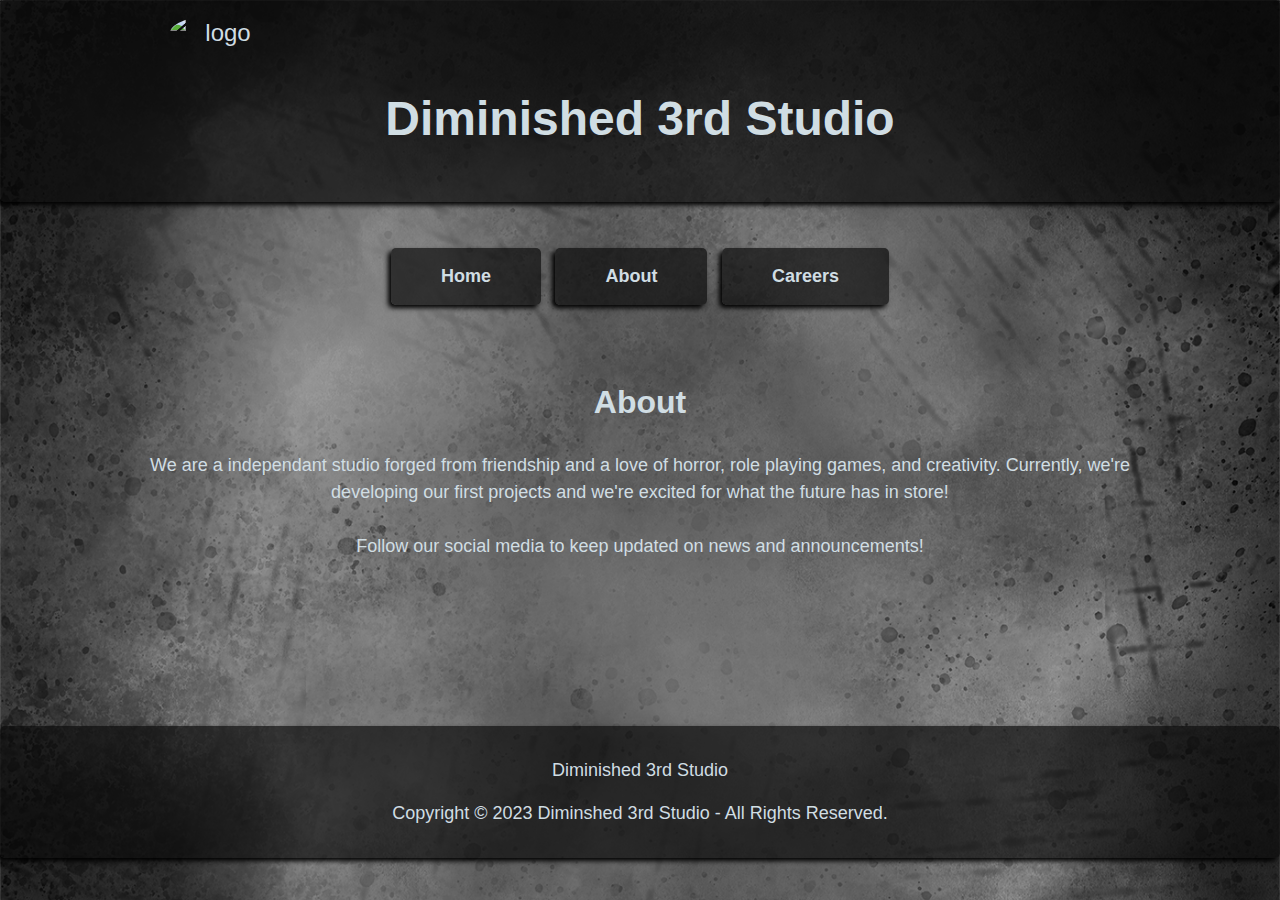
==== about.html @ efdb06fd "Changes" ====
<!DOCTYPE html>
<html lang="en">
	<head>
		<meta charset="utf-8">
		<title>Diminished 3rd Studio</title>
		<meta name="author" content="Martin Elliott Magario">
		<meta name="description" content="Diminished Third Studio About Page">
		<link rel="shortcut icon" href="favicon.ico" type="image/logo">
        <link rel="icon" href="favicon.ico" type="image/logo">
        <link href="styles.css" rel="stylesheet">
	</head>
	<body>
        <header>
            <img id="logo" src="assets/logo.jpg" alt="logo">
            <br>
            <h1>Diminished 3rd Studio</h1>
        </header>
				<nav>
					<ul>
						<li><a href="index.html">Home</a></li>
						<li><a href="about.html">About</a></li>
						<li><a href="careers.html">Careers</a></li>
					</ul>
				</nav>
				<main>
					<h2> About </h2>
						<p> We are a independant studio forged from friendship and a love of horror, role playing games, and creativity. Currently, we're developing our first projects and we're excited for what the future has in store! <br> <br> Follow our social media to keep updated on news and announcements!</p>
				</main>	
			<footer>
				<p>Diminished 3rd Studio</p>
				<p> Copyright &copy; 2023 Diminshed 3rd Studio - All Rights Reserved.</p>
			</footer>	
	</body>
</html>
---- styles.css ----
*{
	font-family: 'Trebuchet MS', 'Lucida Sans Unicode', 'Lucida Grande', 'Lucida Sans', Arial, sans-serif, Verdana, sans-serif;
	line-height: 1.5;
	box-sizing: border-box;
}

body{
	margin: 0 auto;
	color: #d0dde3;
    background-color: #1b1b1b;
	width: 1280px;
	background-image: url("assets/Grunge.jpg");
	background-repeat: no-repeat;
    background-attachment: fixed;
    background-size: cover;
}

header, footer{
	padding: 15px;
	color: #d0dde3;
	font-size: x-large;
	text-align: center;
	width: 1280px;
	margin: 0 auto;
    background-color: #0b0b0bad;
    border-radius: 5px;
    box-shadow: -3px 3px 5px black;

}

main{
	padding-bottom: 75px;
	margin-bottom: 75px;
}

nav {
    margin: auto;
    text-align: center;
    padding: 15px;
    margin-top: 0px;
    margin-right: 0px;
}

nav ul {
    padding: 0px;
}

nav li {
    display: inline;
    list-style: none;
    background-color: #0b0b0bad;
    padding: 20px;
    border-radius: 5px;
	box-shadow: -3px 3px 5px black;
    margin: 5px;
}

nav a {
    display: inline-block;
    text-decoration: none;
    font-weight: bold;
	font-size: large;
    padding: 30px;
    text-align: center;
	color: #d0dde3 ;
}

nav li:hover {
    box-shadow: -3px 3px 5px #d0dde3;
    background-color: #d0dde350;
    
}

h2, h3{
	text-align: center;
	text-decoration-line: bold;
	font-size: xx-large;
}

p{
	max-width: 100ch;
	margin: 16px auto;
	text-align: center;
	font-size: large;
}

#logo {
    float: left;
    width: 100px;
    margin-left: 155px;
    border-radius: 50%;
}
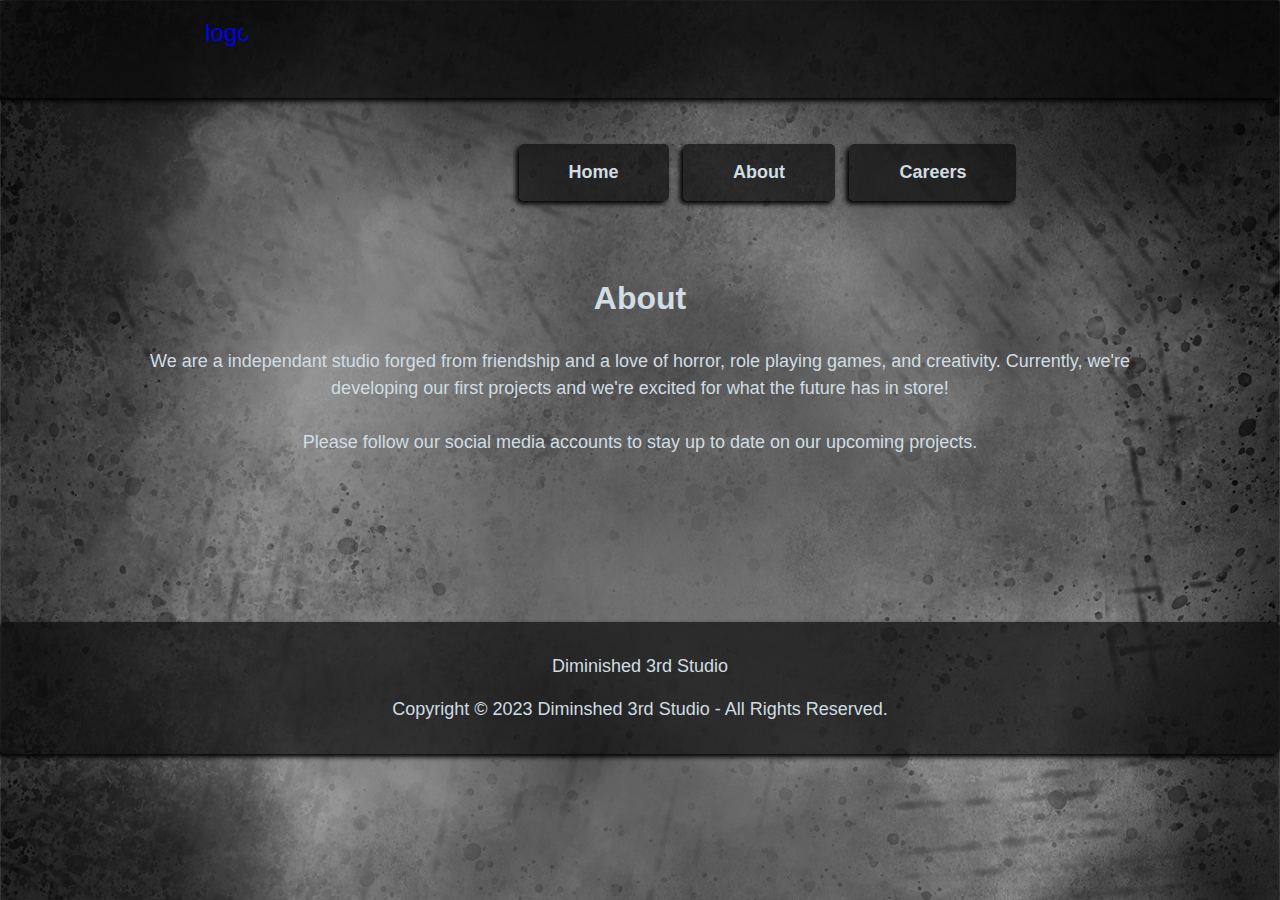
==== commit 636db1ac: "changes" ====
--- a/about.html
+++ b/about.html
@@ -9,11 +9,22 @@
         <link rel="icon" href="favicon.ico" type="image/logo">
         <link href="styles.css" rel="stylesheet">
 	</head>
+
+	<audio loop autoplay id="theme">
+		<source src="assets/Phantasm.mp3" type="audio/mpeg">
+		Your browser does not support the audio element.
+	</audio>
+	
+	<script>
+		var audio = document.getElementById("theme");
+		audio.volume = .01;
+	</script>
+
 	<body>
         <header>
-            <img id="logo" src="assets/logo.jpg" alt="logo">
+			<a href ="index.html"><img id="logo" src="assets/LogoWhite.png" alt="logo" width="250" height="250"></a>
             <br>
-            <h1>Diminished 3rd Studio</h1>
+            <h1></h1>
         </header>
 				<nav>
 					<ul>
@@ -24,7 +35,7 @@
 				</nav>
 				<main>
 					<h2> About </h2>
-						<p> We are a independant studio forged from friendship and a love of horror, role playing games, and creativity. Currently, we're developing our first projects and we're excited for what the future has in store! <br> <br> Follow our social media to keep updated on news and announcements!</p>
+						<p> We are a independant studio forged from friendship and a love of horror, role playing games, and creativity. Currently, we're developing our first projects and we're excited for what the future has in store!<br><br>Please follow our social media accounts to stay up to date on our upcoming projects.</p>
 				</main>	
 			<footer>
 				<p>Diminished 3rd Studio</p>
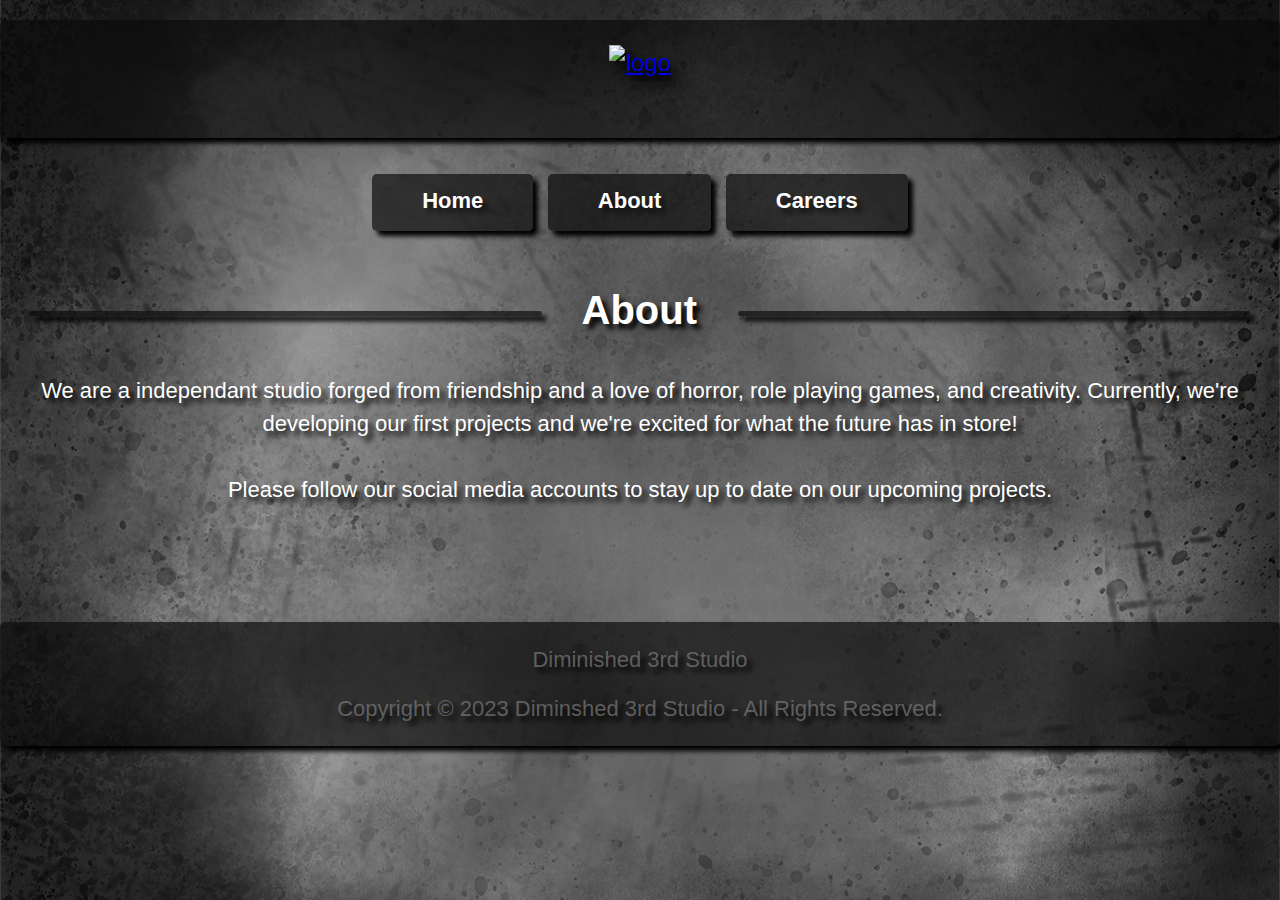
==== commit 6e7b1a87: "Clean Up" ====
--- a/about.html
+++ b/about.html
@@ -17,7 +17,7 @@
 	
 	<script>
 		var audio = document.getElementById("theme");
-		audio.volume = .01;
+		audio.volume = .005;
 	</script>
 
 	<body>
@@ -26,20 +26,20 @@
             <br>
             <h1></h1>
         </header>
-				<nav>
-					<ul>
-						<li><a href="index.html">Home</a></li>
-						<li><a href="about.html">About</a></li>
-						<li><a href="careers.html">Careers</a></li>
-					</ul>
-				</nav>
-				<main>
-					<h2> About </h2>
-						<p> We are a independant studio forged from friendship and a love of horror, role playing games, and creativity. Currently, we're developing our first projects and we're excited for what the future has in store!<br><br>Please follow our social media accounts to stay up to date on our upcoming projects.</p>
-				</main>	
-			<footer>
-				<p>Diminished 3rd Studio</p>
-				<p> Copyright &copy; 2023 Diminshed 3rd Studio - All Rights Reserved.</p>
-			</footer>	
+		<nav>
+			<ul>
+				<li><a href="index.html">Home</a></li>
+				<li><a href="about.html">About</a></li>
+				<li><a href="careers.html">Careers</a></li>
+			</ul>
+		</nav>
+		<main>
+			<h2> About </h2>
+			<p> We are a independant studio forged from friendship and a love of horror, role playing games, and creativity. Currently, we're developing our first projects and we're excited for what the future has in store!<br><br>Please follow our social media accounts to stay up to date on our upcoming projects.</p>
+		</main>	
+		<footer>
+			<p>Diminished 3rd Studio</p>
+			<p> Copyright &copy; 2023 Diminshed 3rd Studio - All Rights Reserved.</p>
+		</footer>	
 	</body>
 </html>--- a/styles.css
+++ b/styles.css
@@ -6,37 +6,39 @@
 
 body{
 	margin: 0 auto;
-	color: #d0dde3;
+	color: #fff;
     background-color: #1b1b1b;
 	width: 1280px;
 	background-image: url("assets/Grunge.jpg");
+ 	background-attachment: fixed;
+	background-position: center;
 	background-repeat: no-repeat;
-    background-attachment: fixed;
-    background-size: cover;
+	background-size: cover;
 }
 
-header, footer{
-	padding: 15px;
+header {
+	padding: 25px;
 	color: #d0dde3;
 	font-size: x-large;
 	text-align: center;
 	width: 1280px;
 	margin: 0 auto;
+	margin-top: 20px;
     background-color: #0b0b0bad;
     border-radius: 5px;
-    box-shadow: -3px 3px 5px black;
+    box-shadow: 5px 5px 5px black;
 
 }
 
 main{
-	padding-bottom: 75px;
-	margin-bottom: 75px;
+	padding-bottom: 50px;
+	margin-bottom: 50px;
 }
 
 nav {
     margin: auto;
     text-align: center;
-    padding: 15px;
+    padding: 0px;
     margin-top: 0px;
     margin-right: 0px;
 }
@@ -51,7 +53,7 @@
     background-color: #0b0b0bad;
     padding: 20px;
     border-radius: 5px;
-	box-shadow: -3px 3px 5px black;
+	box-shadow: 5px 5px 5px black;
     margin: 5px;
 }
 
@@ -59,34 +61,108 @@
     display: inline-block;
     text-decoration: none;
     font-weight: bold;
-	font-size: large;
+	font-size: 22px;
     padding: 30px;
     text-align: center;
-	color: #d0dde3 ;
+	color: #fff ;
+	text-shadow: 5px 5px 5px #00000099;
+}
+nav a:hover {
+	text-shadow: none;
+
 }
 
 nav li:hover {
-    box-shadow: -3px 3px 5px #d0dde3;
-    background-color: #d0dde350;
-    
+    box-shadow: 5px 5px 5px #fff;
+    background-color: #d8d8d850;
+	animation: fadeInAnimation ease 2s;
+    animation-iteration-count: 1;
+    animation-fill-mode: forwards;  
+}
+
+#logo {
+    filter: drop-shadow(7px 7px 7px #000);
+    -webkit-filter: drop-shadow(7px 7px 7px #000);
+	animation: fadeInAnimation ease 8s;
+    animation-iteration-count: 1;
+    animation-fill-mode: forwards;
+	text-shadow: 5px 5px 5px #000;
+}
+
+#logo:hover{
+	transition: all 2s ease-in-out;
+	transform: scale(1.05);
 }
 
 h2, h3{
 	text-align: center;
-	text-decoration-line: bold;
-	font-size: xx-large;
+	font-size: 40px;
+	color: #fff;
+    text-shadow: 5px 5px 5px #000;
+}
+
+h2 {
+	overflow: hidden;
+	text-align: center;
+}
+
+h2:before, h2:after {
+    background-color: #0b0b0bad;
+	content: "";
+	display: inline-block;
+	height: 5px;
+	position: relative;
+	vertical-align: middle;
+	width: 40%;
+	box-shadow: 5px 5px 5px black;
+	border-radius: 2.5px;
+}
+
+h2:before {
+	right: 0.75em;
+	margin-left: -50%;
+}
+
+h2:after {
+	left: 0.75em;
+	margin-right: -50%;
 }
 
 p{
 	max-width: 100ch;
 	margin: 16px auto;
 	text-align: center;
-	font-size: large;
+	font-size: 22px;
+	text-shadow: 5px 5px 5px #000;
 }
 
-#logo {
-    float: left;
-    width: 100px;
-    margin-left: 155px;
-    border-radius: 50%;
+a[href^="mailto: diminshed3rdstudio@gmail.com"] {
+	color:#fff;
+}
+
+footer{
+	padding: 5px;
+	color: #808080ab;
+	text-align: center;
+	width: 1280px;
+	margin: 0 auto;
+	margin-top: 20px;
+    background-color: #0b0b0bad;
+    border-radius: 5px;
+    box-shadow: 5px 5px 5px black;
+}
+
+body {
+    animation: fadeInAnimation ease 4s;
+    animation-iteration-count: 1;
+    animation-fill-mode: forwards;
+}
+ 
+@keyframes fadeInAnimation {
+    0% {
+        opacity: 0;
+    }
+    100% {
+        opacity: 1;
+     }
 }